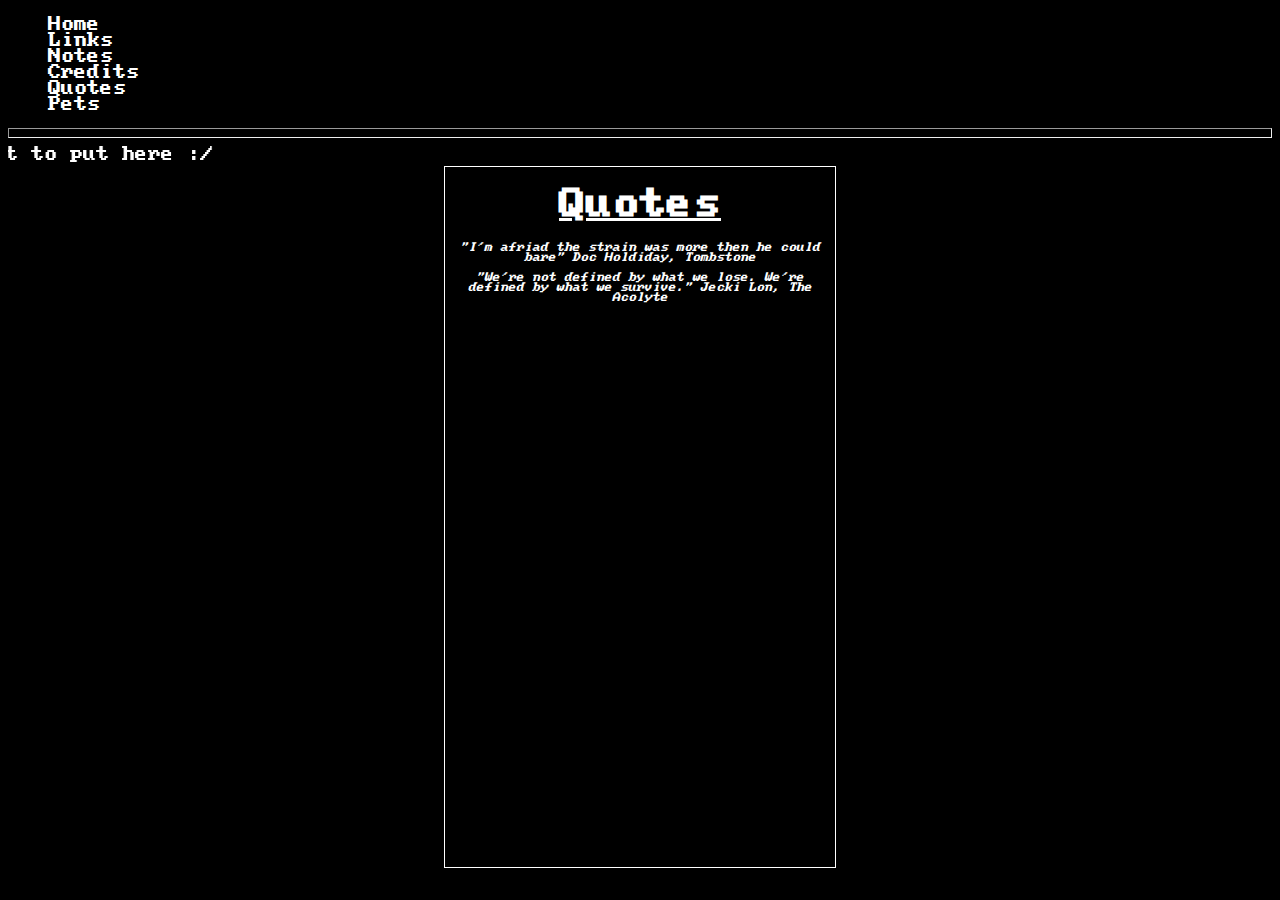
==== comments.html @ 72dc742f "added site" ====
<!DOCTYPE html>
<meta name="viewport" content="width=device-width, initial-scale=1.0">
<meta name="description" content="a website i made to explain me :) ">
<html>
<head>


    <link rel="stylesheet" href="styles.css">
    <link rel="shortcut icon" type="image/x-icon" href="IMG_4880.png">




    <title>august's corner</title>
</head>
<body>
    <header>
        <nav class="navbar">
            <ul>
                <li><a href="index.html">Home</a>
                <li>
                <li><a href="links.html">Links</a>
                <li>
                <li><a href="other.html">Notes</a>
                <li>
                <li><a href="credits.html">Credits</a>
				<li>
				<li><a href="comments.html">Quotes</a>
			<li>
		<li><a href="pets.html">Pets</a>
			</ul>
			<hr size="10">
			</hr>
        </nav>
<marquee behavour="" direction="right"> idk what to put here :/</marquee>
        </a>
        </div>
    </header>
    <div class="aside-life">
       
            


        
    </div>
    <main>
    <div class="homebox">
       <u> <h1>Quotes</h1> </u>
        <p><i>"I'm afriad the strain was more then he could bare"<i> Doc Holdiday, Tombstone<p>
      <p><i>"We're not defined by what we lose. We're defined by what we survive." Jecki Lon, The Acolyte <i><p>

</div>

  
  
  
  
  </div>
    </main>
---- styles.css ----
@font-face {
    font-family: 'Roboto';
    src: url(Ac437_Acer_VGA_8x8.ttf);
}



body {
    background: black;
    color: white;
}
   .navbar ul { 
    font-family: 'Roboto';
list-style: none;
}

.navbar a {
    text-decoration: none;
    /*color:inherit;*/
    color: white;
    text-decoration: none;
}
.row {
    width: 40px;
    height: 40px;
    position: absolute;
    left: 0;
    top: 0;
}
.links {
    /*color:inherit;*/
    color: white;
    text-decoration: none;
}
.links:hover{
    color: lightgray;
}
.navbar a:hover {
    color: lightgray;
}
h1 {
    font-family: 'Roboto';
text-align: center;
}
p {
    font-family: 'Roboto';
text-align: center;
font-size: 10px;
}
h3 {
    font-family: 'Roboto';
text-align: center;
}
a {
    text-align: center;
    font-family: 'Roboto';
}
.duck{
    position: relative;
        left: 1000px;
        top: 500px;
}
.entry {
   font-size: 10px;
    font-family: 'Roboto';
}
button {
  font-family: 'Roboto';
  }

hr {
  size: "10";
  
  }
 marquee {
  
  font-family: 'Roboto';
}
 .homebox{
   position: relative;
 width: 390px;
 height: 700px;
 background: transparent;
 border: 1px solid #fff;
 margin: auto;
 
 
 
 }
 .linkssize{
   
   text-decoration: underline;
text-align: center;
 }
 
 .followMe {
    position: fixed;
    width: 390px;
    border: 1px solid #fff;
   background: black;
 z-index: 1;
text-align: center;
 }
 
ul {
  list-style: none;
}
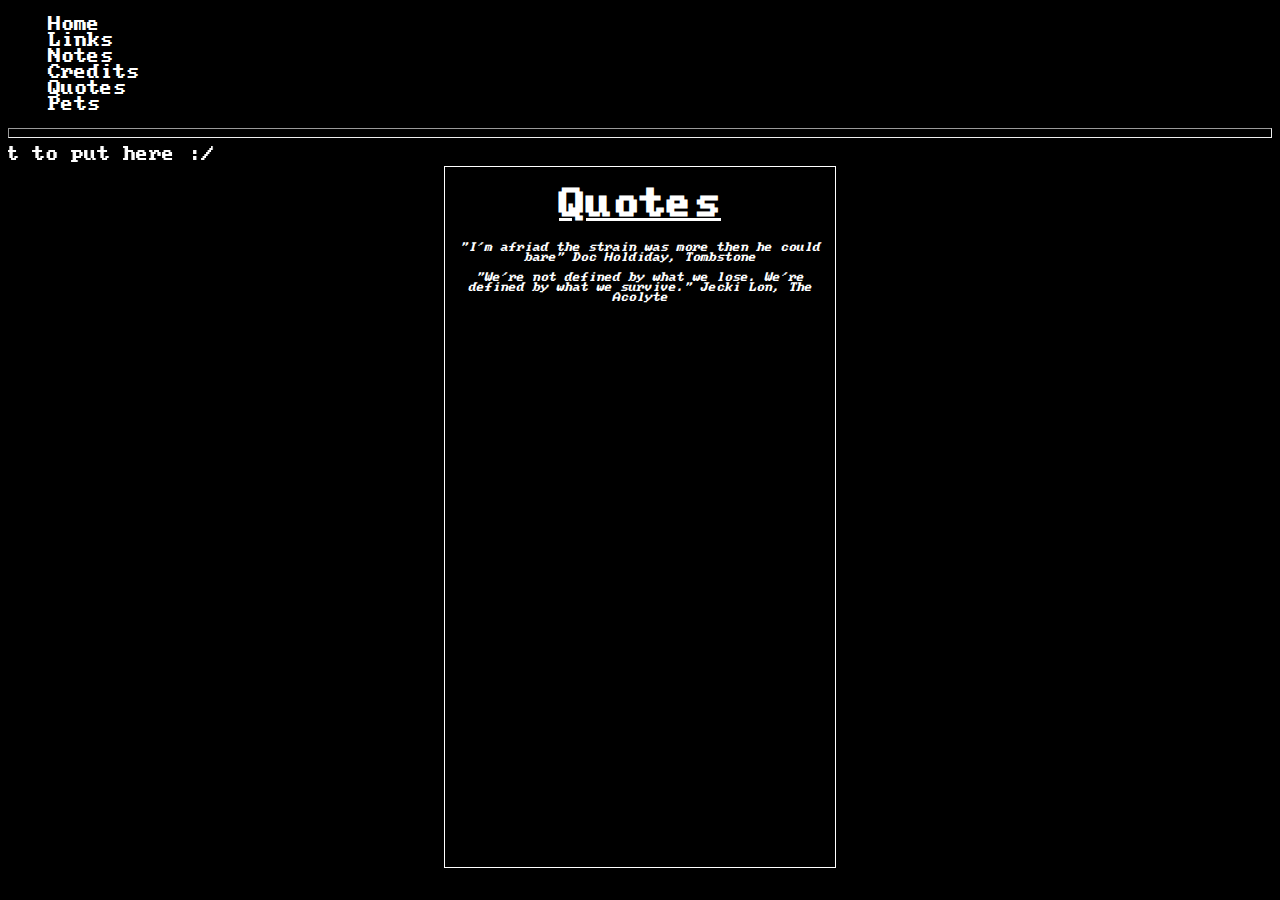
==== commit dc3451c9: "Update comments.html" ====
--- a/comments.html
+++ b/comments.html
@@ -6,7 +6,7 @@
 
 
     <link rel="stylesheet" href="styles.css">
-    <link rel="shortcut icon" type="image/x-icon" href="IMG_4880.png">
+    <link rel="shortcut icon" type="image/x-icon" href="IMG_5244.png">
 
 
 
